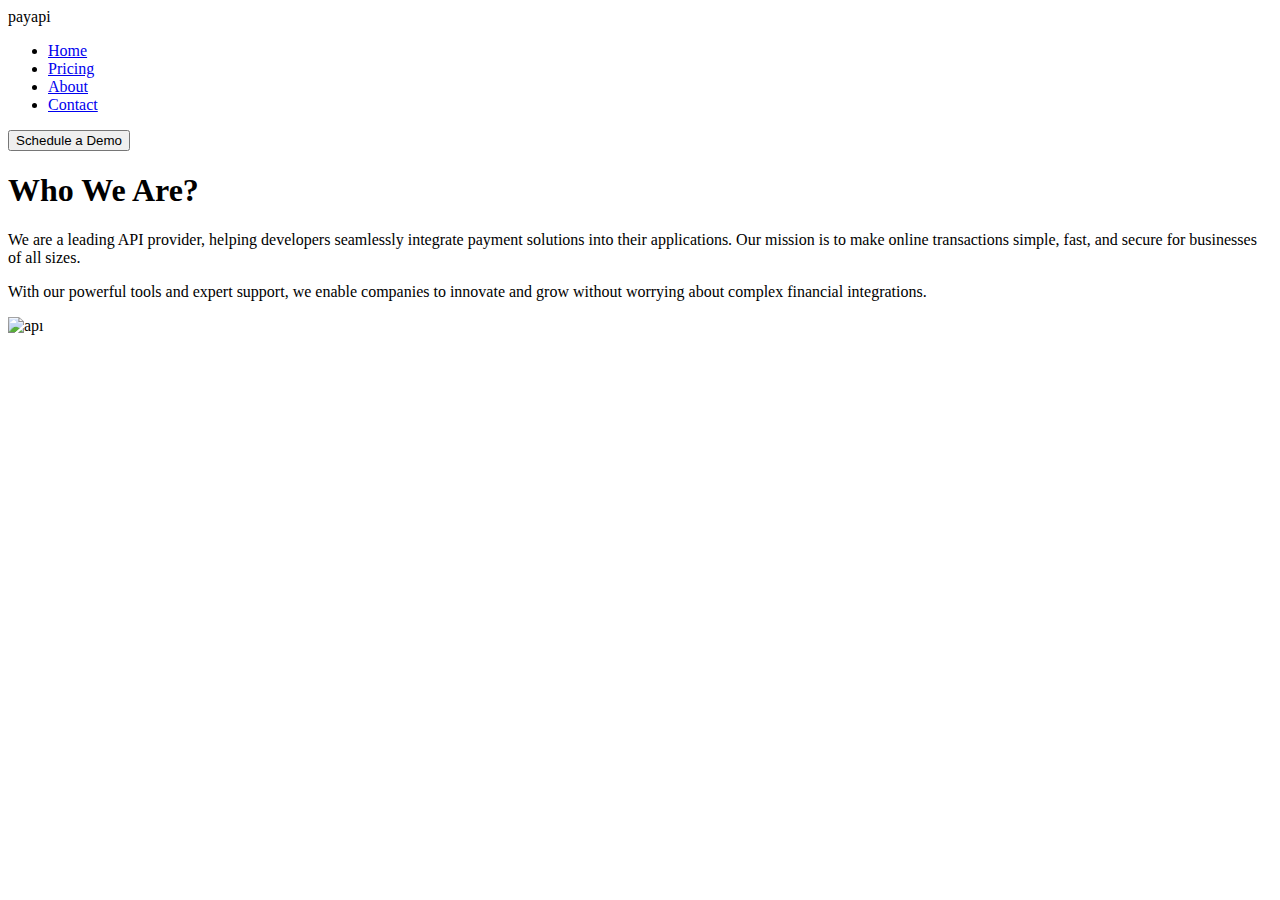
==== about.html @ d1066218 "second commit" ====
<html lang="tr">
<head>
    <meta charset="UTF-8">
    <meta name="viewport" content="width=device-width, initial-scale=1.0">
    <title>About Us | PayAPI</title>
    <link rel="stylesheet" href="main.css">
</head>
<body>
    <header>
        <div class="logo">payapi</div>
        <nav>
            <ul>
                <li><a href="index.html">Home</a></li>
                <li><a href="pricing.html">Pricing</a></li>
                <li><a href="about.html" class="active">About</a></li>
                <li><a href="contact.html">Contact</a></li>
            </ul>
        </nav>
        <button class="demo-btn">Schedule a Demo</button>
    </header>
    <section class="about">
        <div class="about-content">
            <h1>Who We Are?</h1>
            <p>We are a leading API provider, helping developers seamlessly integrate payment solutions into their applications. Our mission is to make online transactions simple, fast, and secure for businesses of all sizes.</p>
            <p>With our powerful tools and expert support, we enable companies to innovate and grow without worrying about complex financial integrations.</p>
            <div class="about-image">
                <img src="assets/logo/apı.jpg" alt="apı">
            </div>
        </div>
    </section>    
</body>
</html>
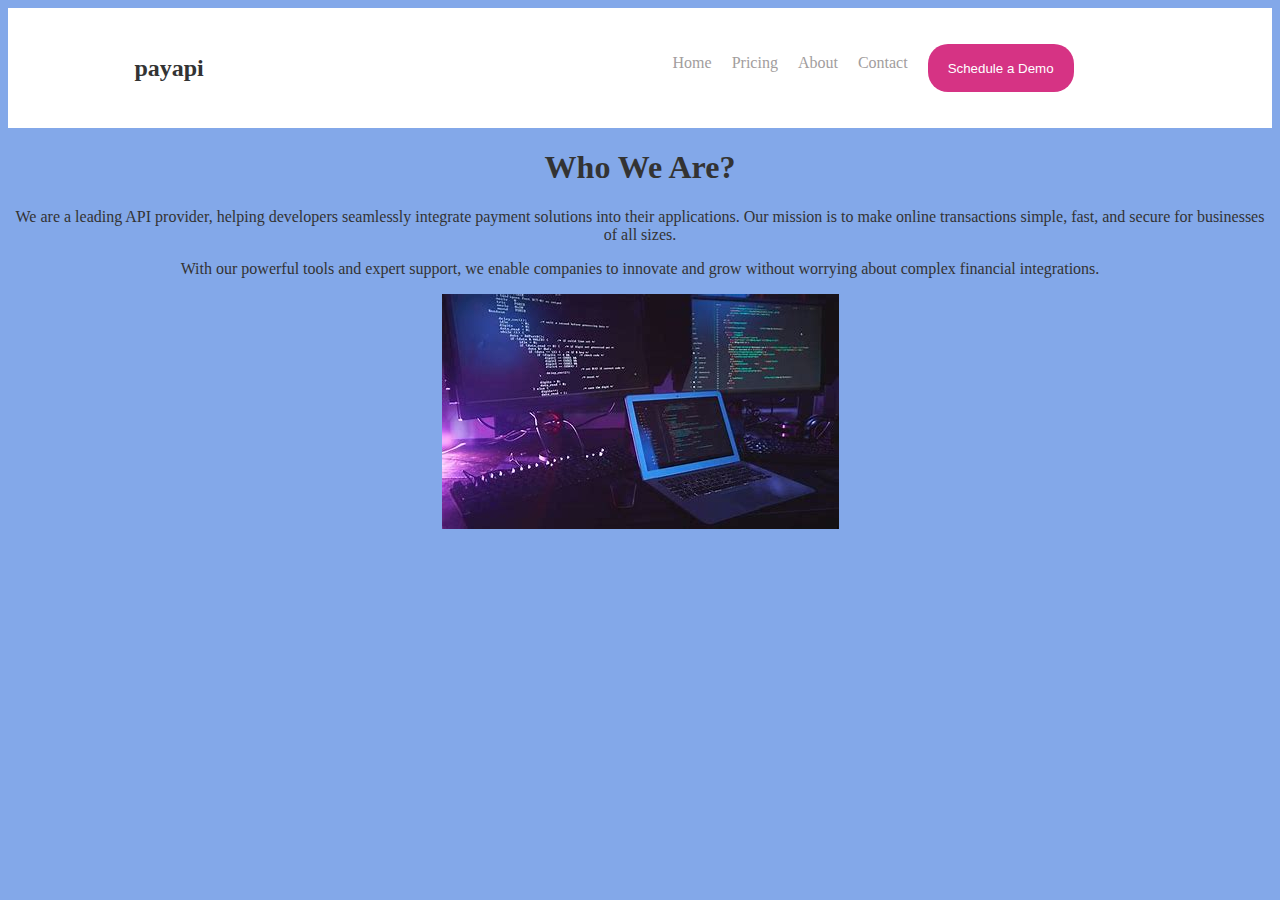
==== commit 3dbfdf8e: "Proje güncellendi" ====
--- a/about.html
+++ b/about.html
@@ -14,9 +14,10 @@
                 <li><a href="pricing.html">Pricing</a></li>
                 <li><a href="about.html" class="active">About</a></li>
                 <li><a href="contact.html">Contact</a></li>
+                <button class="demo-btn">Schedule a Demo</button>
+                <button class="hamburger-menu">&#9776;</button>
             </ul>
         </nav>
-        <button class="demo-btn">Schedule a Demo</button>
     </header>
     <section class="about">
         <div class="about-content">
--- a/main.css
+++ b/main.css
@@ -0,0 +1,285 @@
+body {
+    background-color: #83a8e9;
+    color: #333;
+    text-align: center;
+}
+header {
+    display: flex;
+    justify-content: space-between;
+    align-items: center;
+    padding: 20px 10%;
+    background: white;
+    position: relative;
+}
+.nav-links {
+    list-style: none;
+    display: flex;
+    gap: 20px;
+}
+.nav-links li a {
+    text-decoration: none;
+    color: #a29d9d;
+}
+.logo {
+    font-size: 24px;
+    font-weight: bold;
+}
+nav ul {
+    list-style: none;
+    display: flex;
+    gap: 20px;
+}
+nav ul li a {
+    text-decoration: none;
+    color: #a29d9d;
+}
+.demo-btn {
+    background-color: #d63384;
+    color: white;
+    border: none;
+    padding: 10px 20px;
+    border-radius: 20px;
+    cursor: pointer;
+}
+.hamburger-menu {
+    display: none;
+    font-size: 24px;
+    background: none;
+    border: none;
+    cursor: pointer;
+}
+@media (max-width: 768px) {
+    .nav-links {
+        display: none; /* Başlangıçta gizli olacak */
+        flex-direction: column;
+        background: white;
+        position: absolute;
+        top: 60px;
+        right: 10%;
+        width: 200px;
+        text-align: center;
+        box-shadow: 0 4px 10px rgba(0, 0, 0, 0.1);
+        padding: 10px 0;
+        max-height: 0;
+        overflow: hidden;
+        transition: max-height 0.3s ease-in-out;
+    }}
+
+    .nav-links.show {
+        max-height: 500px; /* Menü açıldığında görünür olacak */
+    }
+    .nav-links li {
+        padding: 10px 0;
+    }
+
+    .hamburger-menu {
+        display: block;
+    }
+.hero {
+    display: flex;
+    align-items: center;
+    justify-content: center;
+    padding: 50px;
+    gap: 40px;
+}
+.hero-text {
+    max-width: 500px;
+    text-align: left;
+}
+.hero-text h1 {
+    font-size: 36px;
+}
+.hero-text p {
+    margin: 10px 0;
+}
+.hero form {
+    display: flex;
+    gap: 10px;
+    margin: 20px 0;
+}
+.hero form input {
+    padding: 10px;
+    width: 250px;
+    border: 1px solid #ccc;
+    border-radius: 5px;
+}
+.hero form button {
+    background-color: #d63384;
+    color: white;
+    border: none;
+    padding: 10px 15px;
+    border-radius: 5px;
+    cursor: pointer;
+}
+.hero-image img {
+    width: 300px;
+}
+.partners {
+    background: #1c1f2e;
+    color: white;
+   padding: 50px;
+}
+.partners h2 {
+    font-size: 28px;
+}
+.partner-logos p { 
+    margin: 0;
+    text-align: right; 
+}
+.partner-logos {
+    display: flex;
+    justify-content:flex-end;
+    flex-wrap:wrap;
+    gap: 30px;
+    margin-top: 20px;
+}
+.partner-logos img {
+    width: 60px;
+    opacity: 0.8;
+    display: flex;
+    flex-direction:column-reverse;
+    align-items: flex-end;
+    text-align: right; 
+}
+/* Responsive Tasarım */
+@media (max-width: 768px) {
+    .hero {
+        flex-direction: column;
+        text-align: center;
+    }
+
+    .hero-text {
+        text-align: center;
+    }
+
+    .hero form {
+        flex-direction: column;
+    }
+
+    .hero form input {
+        width: 100%;
+    }
+
+    .partner-logos {
+        flex-wrap: wrap;
+    }
+}
+.pricing {
+    text-align: center;
+    padding: 100px 20px;
+    background-color: #f9f9f9;
+}
+.pricing-container {
+    display: flex;
+    justify-content: center;
+    gap: 20px;
+    flex-wrap: wrap; 
+}
+.pricing-card {
+    background: white;
+    padding: 20px;
+    border-radius: 20px;
+    box-shadow: 0 4px 10px rgba(0, 0, 0, 0.1);
+    width: 300px;
+    text-align: center;
+    transition: transform 0.3s ease-in-out;
+}
+.pricing-card:hover {
+    transform: translateY(-10%); /* Hover efekti */
+}
+.price {
+    font-size: 24px;
+    color: #333;
+    font-weight: bold;
+}
+ul {
+    list-style: none;
+    padding: 0;
+}
+ul li {
+    margin: 10px 0;
+}
+button {
+    background-color: #007bff;
+    color: white;
+    border: none;
+    padding: 10px 15px;
+    border-radius: 5px;
+    cursor: pointer;
+    transition: background 0.3s ease;
+}
+button:hover {
+    background-color: #0056b3;
+}
+.contact-container {
+    display: flex;
+    justify-content: center;
+    align-items: center;
+    height: 100vh;
+    background: #a3d1f8;
+}
+.contact-box {
+    width: 90%;
+    max-width: 500px;
+    background: white;
+    padding: 40px;
+    border-radius: 10px;
+    box-shadow: 0px 4px 10px rgba(0, 0, 0, 0.1);
+    text-align: center;
+}
+.contact-box h1 {
+    font-size: 2rem;
+    margin-bottom: 10px;
+    color: #333;
+}
+.contact-box p {
+    font-size: 1.1rem;
+    color: #666;
+    margin-bottom: 20px;
+}
+.input-box {
+    position: relative;
+    margin-bottom: 20px;
+}
+.input-box i {
+    position: absolute;
+    left: 15px;
+    top: 50%;
+    transform: translateY(-50%);
+    color: #888;
+}
+.input-box input,
+.input-box textarea {
+    width: 100%;
+    padding: 12px 40px;
+    border: 1px solid #ccc;
+    border-radius: 5px;
+    font-size: 1rem;
+}
+.input-box textarea {
+    height: 120px;
+    resize: none;
+}
+.contact-btn {
+    width: 100%;
+    padding: 12px;
+    background: #007bff;
+    color: white;
+    font-size: 1rem;
+    border: none;
+    cursor: pointer;
+    border-radius: 5px;
+    transition: 0.3s;
+}
+
+.contact-btn:hover {
+    background: #0056b3;
+}
+
+/* Responsive */
+@media (max-width: 600px) {
+    .contact-box {
+        padding: 20px;
+    }
+}
+
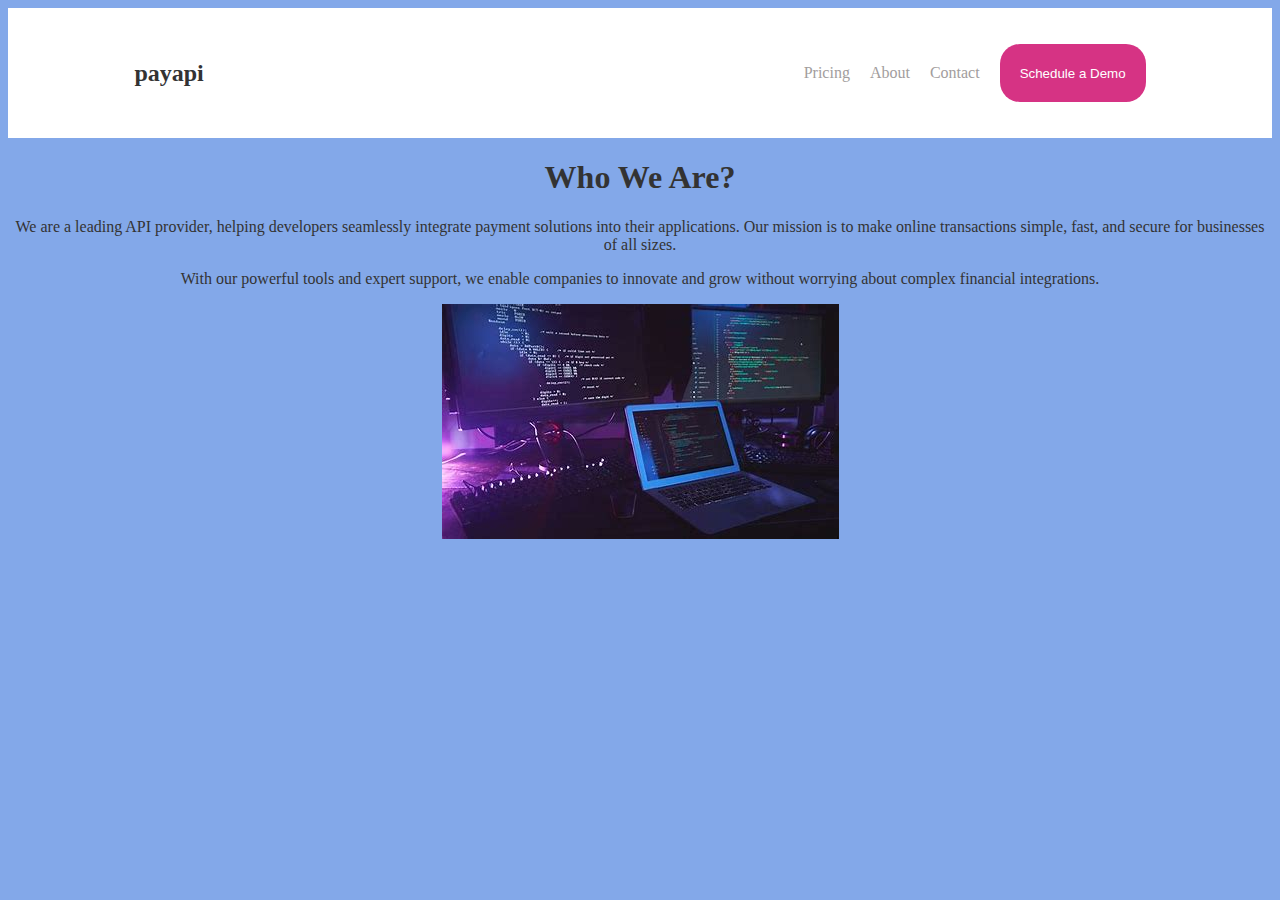
==== commit 731869e5: "Hamburger menü eklendi" ====
--- a/about.html
+++ b/about.html
@@ -8,16 +8,15 @@
 <body>
     <header>
         <div class="logo">payapi</div>
+            <button class="menu-toggle" onclick="toggleMenu()">☰</button>
         <nav>
-            <ul>
-                <li><a href="index.html">Home</a></li>
+            <ul class="nav-links">
                 <li><a href="pricing.html">Pricing</a></li>
-                <li><a href="about.html" class="active">About</a></li>
+                <li><a href="about.html">About</a></li>
                 <li><a href="contact.html">Contact</a></li>
                 <button class="demo-btn">Schedule a Demo</button>
-                <button class="hamburger-menu">&#9776;</button>
-            </ul>
-        </nav>
+            </ul>           
+        </nav>      
     </header>
     <section class="about">
         <div class="about-content">
@@ -28,6 +27,7 @@
                 <img src="assets/logo/apı.jpg" alt="apı">
             </div>
         </div>
-    </section>    
+    </section> 
+    <script src="script.js"></script>   
 </body>
 </html>
--- a/main.css
+++ b/main.css
@@ -11,6 +11,7 @@
     background: white;
     position: relative;
 }
+
 .nav-links {
     list-style: none;
     display: flex;
@@ -41,18 +42,22 @@
     border-radius: 20px;
     cursor: pointer;
 }
-.hamburger-menu {
+.menu-toggle {
+    font-size: 24px;
+    background: #007bff;
+    border: none;
+    cursor: pointer;
     display: none;
-    font-size: 24px;
-    background: none;
-    border: none;
-    cursor: pointer;
-}
+}
+
 @media (max-width: 768px) {
+    .menu-toggle {
+        display: block;
+    }
     .nav-links {
-        display: none; /* Başlangıçta gizli olacak */
+        display: none; 
         flex-direction: column;
-        background: white;
+        background: rgb(60, 57, 57);
         position: absolute;
         top: 60px;
         right: 10%;
@@ -64,16 +69,14 @@
         overflow: hidden;
         transition: max-height 0.3s ease-in-out;
     }}
-
     .nav-links.show {
-        max-height: 500px; /* Menü açıldığında görünür olacak */
+        display: flex; 
+        max-height: 700px; /* Menü açıldığında yüksekliği arttır */
+    overflow: visible; 
+
     }
     .nav-links li {
         padding: 10px 0;
-    }
-
-    .hamburger-menu {
-        display: block;
     }
 .hero {
     display: flex;
